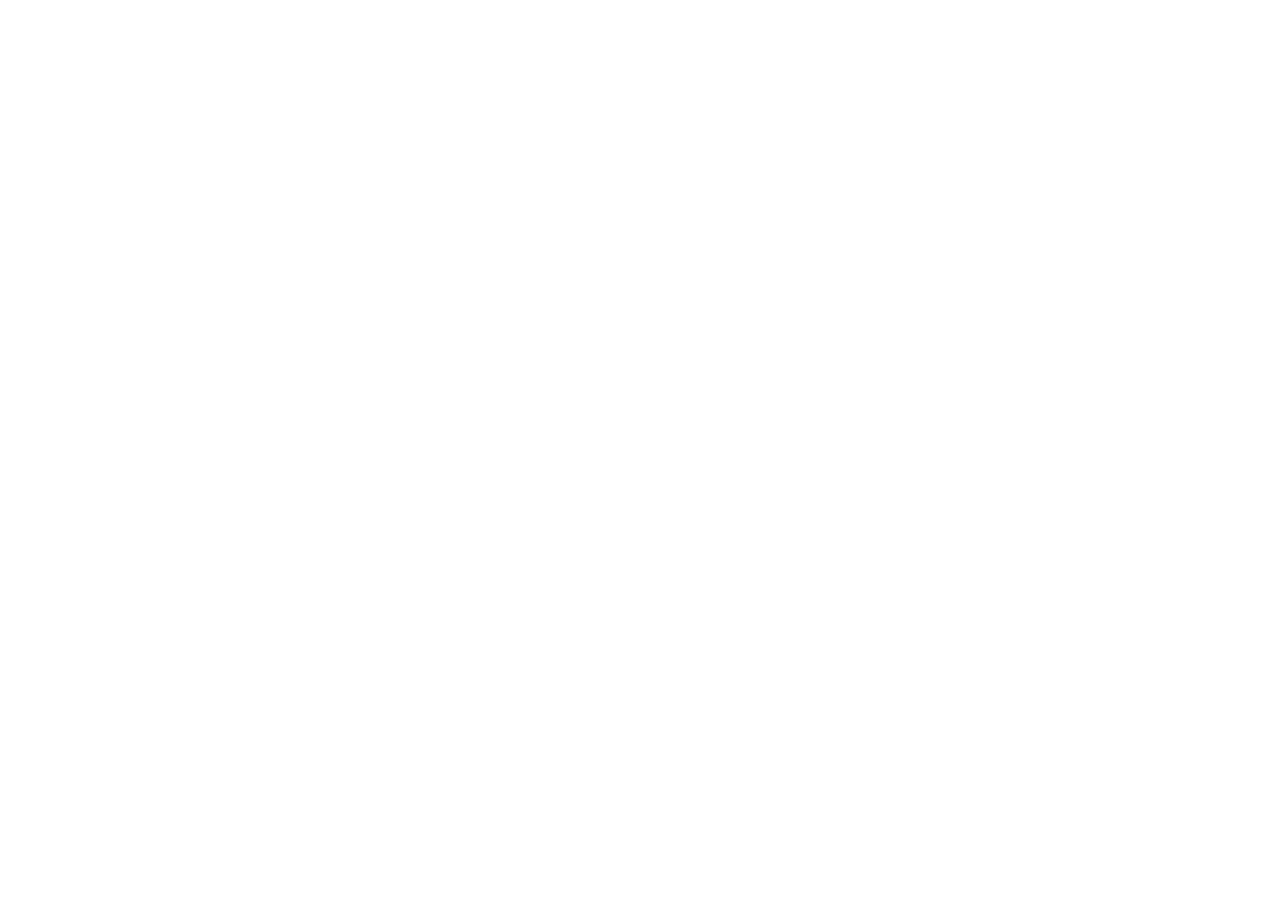
==== block-BNaaav/about.html @ be1582ee "Add initial Files" ====
<!DOCTYPE html>
<html lang="en">
<head>
    <meta charset="UTF-8">
    <meta http-equiv="X-UA-Compatible" content="IE=edge">
    <meta name="viewport" content="width=device-width, initial-scale=1.0">
    <title>About Page</title>
</head>
<body>
    
</body>
</html>
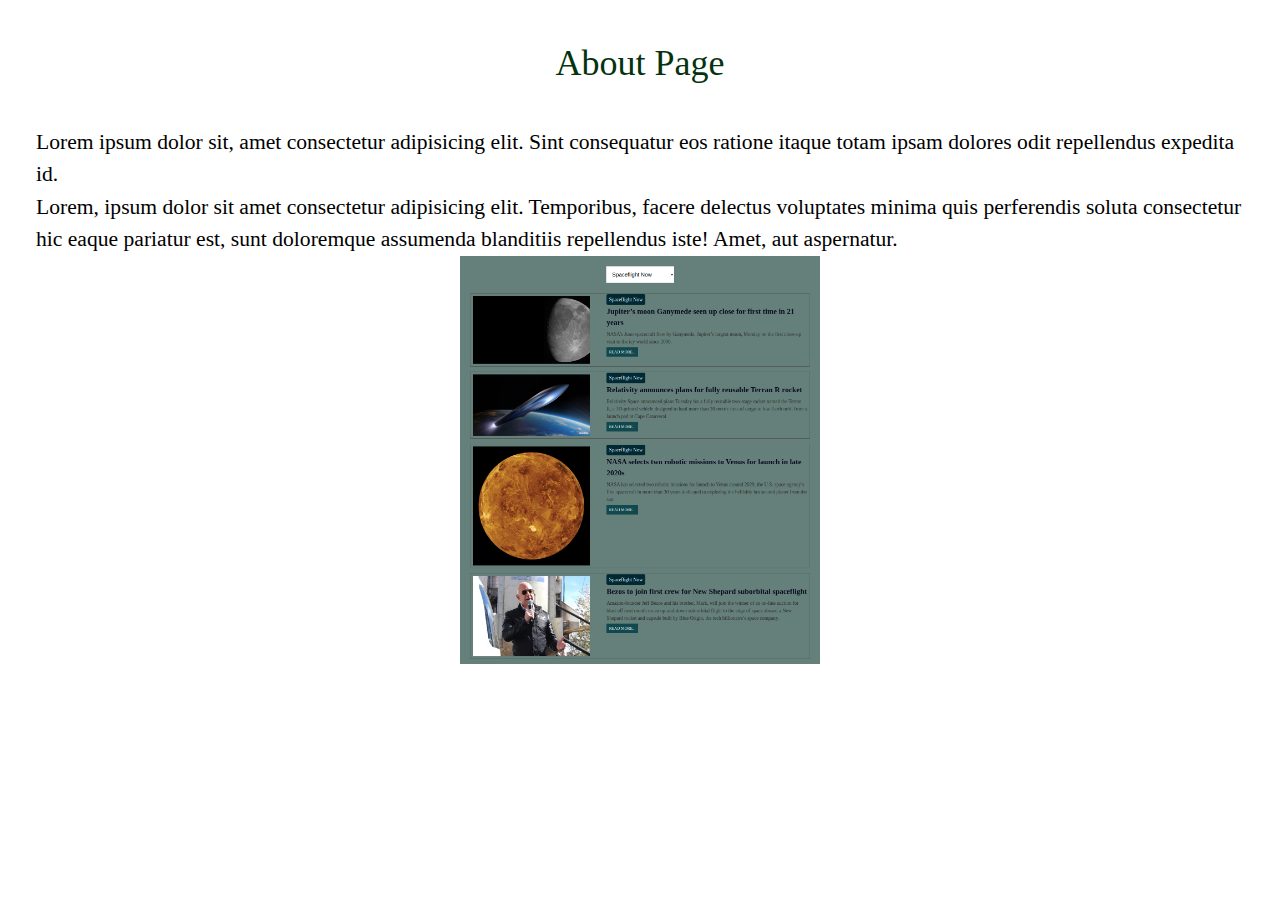
==== commit ed224b52: "Handle Images And CSS files" ====
--- a/block-BNaaav/about.html
+++ b/block-BNaaav/about.html
@@ -5,8 +5,18 @@
     <meta http-equiv="X-UA-Compatible" content="IE=edge">
     <meta name="viewport" content="width=device-width, initial-scale=1.0">
     <title>About Page</title>
+    <link rel="stylesheet" href="./assets/stylesheets/style.css">
 </head>
 <body>
     
+    <h1>About Page</h1>
+
+    <p>Lorem ipsum dolor sit, amet consectetur adipisicing elit. Sint consequatur eos ratione itaque totam ipsam dolores odit repellendus expedita id.</p>
+
+    <p>Lorem, ipsum dolor sit amet consectetur adipisicing elit. Temporibus, facere delectus voluptates minima quis perferendis soluta consectetur hic eaque pariatur est, sunt doloremque assumenda blanditiis repellendus iste! Amet, aut aspernatur.</p>
+
+    <div class="image-container">
+        <img src="./assets/images/pic2.png" alt="Pic 2">
+    </div>
 </body>
 </html>--- a/block-BNaaav/assets/stylesheets/style.css
+++ b/block-BNaaav/assets/stylesheets/style.css
@@ -0,0 +1,74 @@
+/* http://meyerweb.com/eric/tools/css/reset/ 
+   v2.0 | 20110126
+   License: none (public domain)
+*/
+
+html, body, div, span, applet, object, iframe,
+h1, h2, h3, h4, h5, h6, p, blockquote, pre,
+a, abbr, acronym, address, big, cite, code,
+del, dfn, em, img, ins, kbd, q, s, samp,
+small, strike, strong, sub, sup, tt, var,
+b, u, i, center,
+dl, dt, dd, ol, ul, li,
+fieldset, form, label, legend,
+table, caption, tbody, tfoot, thead, tr, th, td,
+article, aside, canvas, details, embed, 
+figure, figcaption, footer, header, hgroup, 
+menu, nav, output, ruby, section, summary,
+time, mark, audio, video {
+    margin: 0;
+    padding: 0;
+    border: 0;
+    font-size: 100%;
+    font: inherit;
+    vertical-align: baseline;
+}
+/* HTML5 display-role reset for older browsers */
+article, aside, details, figcaption, figure, 
+footer, header, hgroup, menu, nav, section {
+    display: block;
+}
+body {
+    line-height: 1;
+}
+ol, ul {
+    list-style: none;
+}
+blockquote, q {
+    quotes: none;
+}
+blockquote:before, blockquote:after,
+q:before, q:after {
+    content: '';
+    content: none;
+}
+table {
+    border-collapse: collapse;
+    border-spacing: 0;
+}
+
+/* CUSTOM STYLESS */
+
+html {
+    font-size: 18px;
+}
+body {
+    line-height: 1.5;
+    padding: 2rem;
+}
+h1 {
+    font-size: 2rem;
+    text-align: center;
+    color: rgb(5, 51, 15);
+    margin-bottom: 2rem;
+}
+p {
+    font-size: 1.2rem;
+
+}
+.image-container {
+    text-align: center;
+}
+img {
+    width: 20rem;
+}
